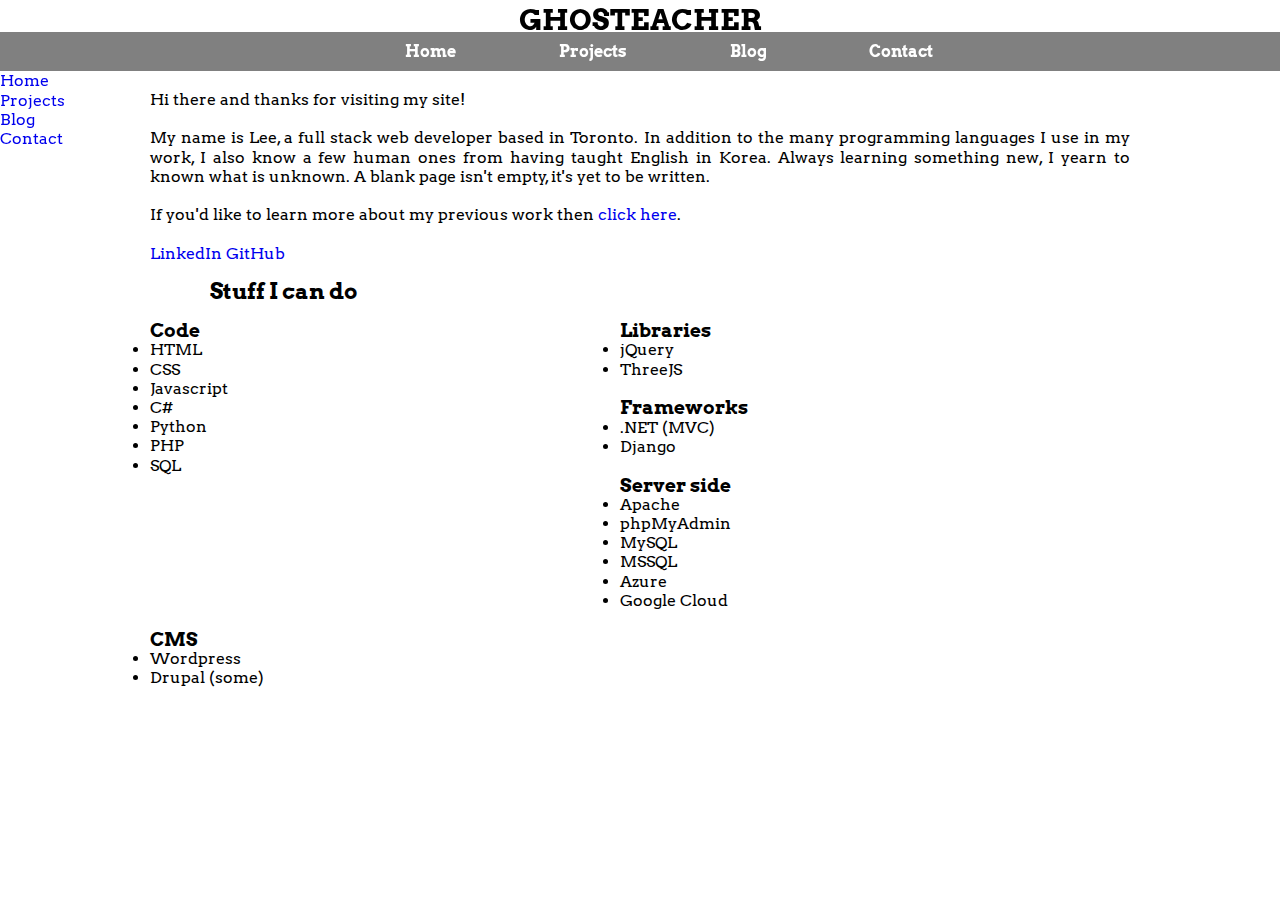
==== index.html @ 7f5c9974 "Git init" ====
<!DOCTYPE html>
<html>
    <head>
        <title>Ghosteacher</title>
        <meta charset="UTF-8">
        <meta name="viewport" content="width=device-width, initial-scale=1, maximum-scale=1">
        <link rel="stylesheet" type="text/css" href="css/global.css">
        <link rel="stylesheet" type="text/css" href="css/homepage.css">
    </head>
    <body>
        <header>
            <div id="header-logo">
                    GHOSTEACHER
            </div>
            <nav id="header-nav">
                <div class="page-wrapper"><!--PAGE WRAPPER BEGIN-->
                    <ul>
                        <li><a href="http://www.ghosteacher.com/nojs">Home</a></li>
                        <li><a href="http://www.ghosteacher.com/nojs/projects">Projects</a></li>
                        <li><a href="http://www.ghosteacher.com/nojs/blog">Blog</a></li>
                        <li><a href="http://www.ghosteacher.com/nojs/contact">Contact</a></li>
                    </ul>
                </div><!--PAGE WRAPPER END-->    
            </nav>
            <nav id="header-nav--mobile">
                <ul>
                    <li><a href="http://www.ghosteacher.com/nojs">Home</a></li>
                    <li><a href="http://www.ghosteacher.com/nojs/projects">Projects</a></li>
                    <li><a href="http://www.ghosteacher.com/nojs/blog">Blog</a></li>
                    <li><a href="http://www.ghosteacher.com/nojs/contact">Contact</a></li>
                </ul>
            </nav>
        </header>
        <main>
            <section id="main-text">
                <div class="page-wrapper"><!--PAGE WRAPPER BEGIN-->
                    <p id="about-bio">Hi there and thanks for visiting my site!<br><br>My name is Lee, a full stack web developer based in Toronto. In addition to the many programming languages I use in my work, I also know a few human ones from having taught English in Korea. Always learning something new, I yearn to known what is unknown. A blank page isn't empty, it's yet to be written.</p>
                    <br>
                    <p>If you'd like to learn more about my previous work then <a href="http://www.ghosteacher.com/nojs/projects">click here</a>.</p>
                    <br>
                    <nav id="about-links">
                        <ul>
                            <li><a href="#">LinkedIn</a></li>
                            <li><a href="#">GitHub</a></li>
                        </ul>
                    </nav>
                    <div>
                        <h2 id="about-header">Stuff I can do</h2>
                        <div id="about-technologies" class="half-column">
                            <h3>Code</h3>
                            <ul class="bulleted-list">
                                <li>HTML</li>
                                <li>CSS</li>
                                <li>Javascript</li>
                                <li>C#</li>
                                <li>Python</li>
                                <li>PHP</li>
                                <li>SQL</li>
                            </ul>
                        </div>
                        <div id="about-libraries" class="half-column">
                            <h3>Libraries</h3>
                            <ul class="bulleted-list">
                                <li>jQuery</li>
                                <li>ThreeJS</li>
                            </ul>
                        </div>
                        <div id="about-frameworks" class="half-column">
                            <h3>Frameworks</h3>
                            <ul class="bulleted-list">
                                <li>.NET (MVC)</li>
                                <li>Django</li>
                            </ul>
                        </div>
                        <div id="about-server" class="half-column">
                            <h3>Server side</h3>
                            <ul class="bulleted-list">
                                <li>Apache</li>
                                <li>phpMyAdmin</li>
                                <li>MySQL</li>
                                <li>MSSQL</li>
                                <li>Azure</li>
                                <li>Google Cloud</li>
                            </ul>
                        </div>
                        <div id="about-cms" class="half-column">
                            <h3>CMS</h3>
                            <ul class="bulleted-list">
                                <li>Wordpress</li>
                                <li>Drupal (some)</li>
                            </ul>
                        </div>
                    </div>
                </div><!--PAGE WRAPPER END-->
            </section>
        </main>
        <footer>
            
        </footer>
    </body>
</html>
---- css/global.css ----
@import 'https://fonts.googleapis.com/css?family=Arvo';

/* http://meyerweb.com/eric/tools/css/reset/ 
   v2.0 | 20110126
   License: none (public domain)
*/
html, body, div, span, applet, object, iframe,
h1, h2, h3, h4, h5, h6, p, blockquote, pre,
a, abbr, acronym, address, big, cite, code,
del, dfn, em, img, ins, kbd, q, s, samp,
small, strike, strong, sub, sup, tt, var,
b, u, i, center,
dl, dt, dd, ol, ul, li,
fieldset, form, label, legend,
table, caption, tbody, tfoot, thead, tr, th, td,
article, aside, canvas, details, embed, 
figure, figcaption, footer, header, hgroup, 
menu, nav, output, ruby, section, summary,
time, mark, audio, video {
	margin: 0;
	padding: 0;
	border: 0;
	font-size: 100%;
	font: inherit;
	vertical-align: baseline;
}
html, body{
    height: 100%;
}
a {
    text-decoration: none;
}
/* HTML5 display-role reset for older browsers */
article, aside, details, figcaption, figure, 
footer, header, hgroup, menu, nav, section {
	display: block;
}
body {
	line-height: 1;
    font-family: 'Libre Franklin', Arial,sans-serif;
}
ol, ul {
	list-style: none;
}
blockquote, q {
	quotes: none;
}
blockquote:before, blockquote:after,
q:before, q:after {
	content: '';
	content: none;
}
table {
	border-collapse: collapse;
	border-spacing: 0;
}
/*====END CSS RESET====*/

html {
  box-sizing: border-box;
}
*, *:before, *:after {
  box-sizing: inherit;
}

body{
	position: relative;
	font-family: 'Arvo', serif;
	line-height: 120%;
}

h1, h2, h3{
	font-weight: bold;
}

h1{
	font-size: 1.6em;
}

h2{
	font-size: 1.4em;
}

h3{
	font-size: 1.2em;
}

header{
	margin-top: 10px;
	position: fixed;
	width: 100%;
	z-index: 1000;
}

.page-wrapper{
	max-width: 980px;
	margin: 0 auto;
}

.half-column{
	width: 48%;
	display: inline-block;
	position: relative;
	float: left;
	margin-bottom: 2%;
}

.bulleted-list{
	list-style: disc;
}

#header-logo{
	font-weight: bold;
	font-size: 1.8em;
	text-align: center;
}

#header-nav{
	text-align: center;
	padding: 10px 15px 10px 15px;
	color: white;
	background-color: grey;
	margin-top: 3px;
}

#header-nav li{
	display: inline;
	font-weight: bold;
	padding: 5px 10px 5px 10px;
	margin: 7% 10px 10px 7%;
}

#header-nav a{
	color: inherit;
}

#header-nav--mobile{
	position: fixed;
}

@media screen and (max-width: 420px) {
	main{
		margin: 8px;
	}
	
	#header-nav{
		display: none;
	}
	
	#header-nav li{
		margin: 5px 10px 10px 5px;
	}
}
---- css/homepage.css ----
#main-text{
	position: relative;
	top: 90px;
}

#about-links li{
	display: inline;
}

#about-header{
	margin-top: 2%;
	margin-left: 60px;
	margin-bottom: 2%;
}

#about-bio{
	text-align: justify;
}

@media screen and (max-width: 420px){
	.half-column{
		width: 100%;
		text-align: center;
	}
	
	#about-header{
		text-align: center;
		margin-left: 0;
	}
}
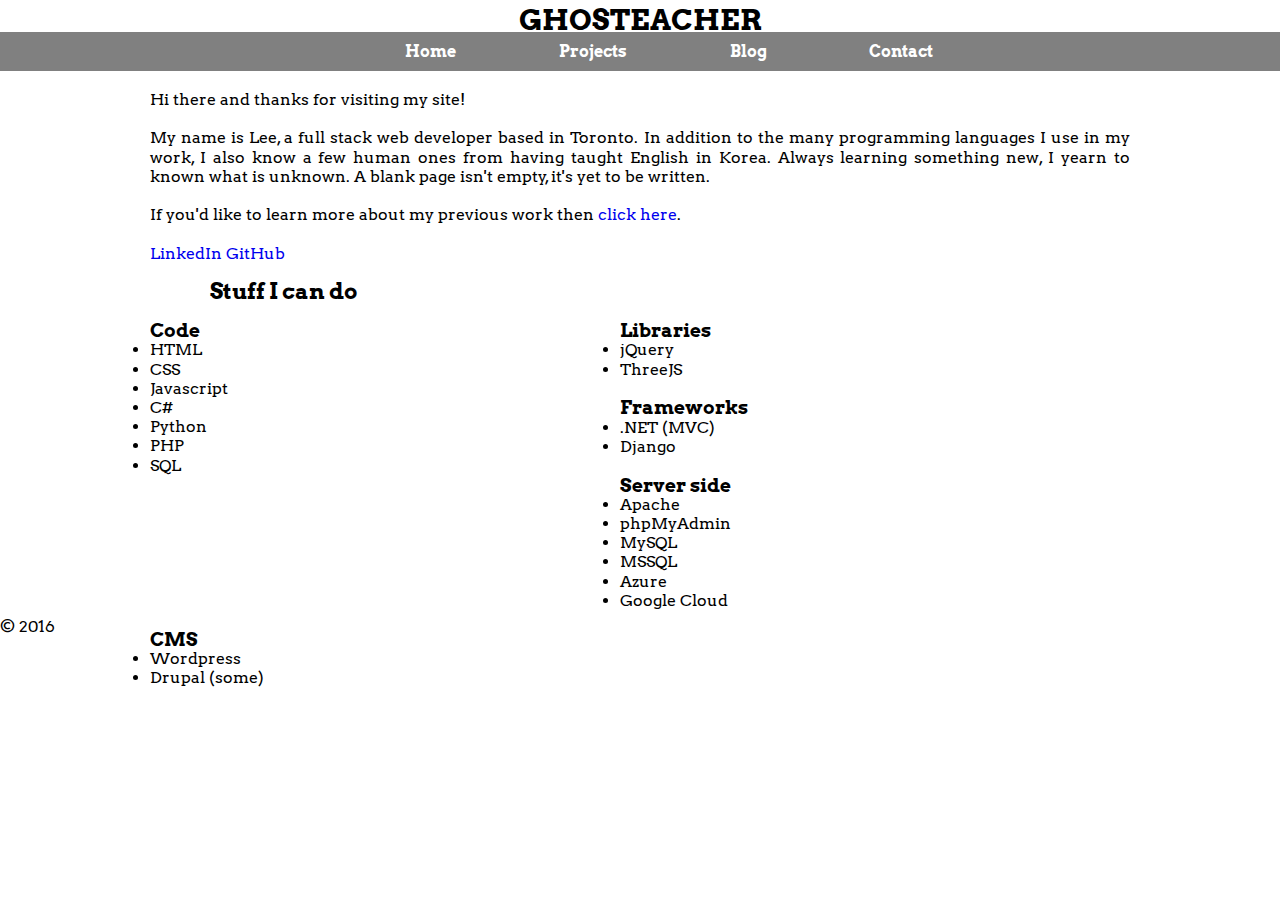
==== commit c8992ec6: "trying to implement mobile nav" ====
--- a/index.html
+++ b/index.html
@@ -8,25 +8,28 @@
         <link rel="stylesheet" type="text/css" href="css/homepage.css">
     </head>
     <body>
+        <input type="checkbox" id="header-nav--menu---checkbox">
         <header>
             <div id="header-logo">
                     GHOSTEACHER
             </div>
             <nav id="header-nav">
                 <div class="page-wrapper"><!--PAGE WRAPPER BEGIN-->
-                    <ul>
+                    <ul id="header-nav--desktop">
                         <li><a href="http://www.ghosteacher.com/nojs">Home</a></li>
                         <li><a href="http://www.ghosteacher.com/nojs/projects">Projects</a></li>
-                        <li><a href="http://www.ghosteacher.com/nojs/blog">Blog</a></li>
+                        <li><a href="http://www.ghosteacher.com/blog">Blog</a></li>
                         <li><a href="http://www.ghosteacher.com/nojs/contact">Contact</a></li>
                     </ul>
-                </div><!--PAGE WRAPPER END-->    
+					<!--<input type="checkbox" id="header-nav--menu---checkbox">-->
+					<label id="header-nav--menu---button" for="header-nav--menu---checkbox">MENU</label>
+                </div>					<!--PAGE WRAPPER END-->    
             </nav>
             <nav id="header-nav--mobile">
                 <ul>
                     <li><a href="http://www.ghosteacher.com/nojs">Home</a></li>
                     <li><a href="http://www.ghosteacher.com/nojs/projects">Projects</a></li>
-                    <li><a href="http://www.ghosteacher.com/nojs/blog">Blog</a></li>
+                    <li><a href="http://www.ghosteacher.com/blog">Blog</a></li>
                     <li><a href="http://www.ghosteacher.com/nojs/contact">Contact</a></li>
                 </ul>
             </nav>
@@ -95,7 +98,7 @@
             </section>
         </main>
         <footer>
-            
+            &copy; 2016
         </footer>
     </body>
 </html>--- a/css/global.css
+++ b/css/global.css
@@ -64,6 +64,7 @@
 }
 
 body{
+	background: white;
 	position: relative;
 	font-family: 'Arvo', serif;
 	line-height: 120%;
@@ -86,10 +87,23 @@
 }
 
 header{
-	margin-top: 10px;
 	position: fixed;
 	width: 100%;
 	z-index: 1000;
+	background-color: white;
+	top: 0px;
+}
+
+#header-nav--menu---checkbox:checked + label, main{
+	transition: right 0.5s;
+}
+
+footer{
+	min-width: 100%;
+	clear: both;
+	display: block;
+	bottom: 0px;
+	top: 10%;
 }
 
 .page-wrapper{
@@ -110,6 +124,7 @@
 }
 
 #header-logo{
+	margin-top: 10px;
 	font-weight: bold;
 	font-size: 1.8em;
 	text-align: center;
@@ -123,6 +138,16 @@
 	margin-top: 3px;
 }
 
+#header-nav--menu---checkbox{
+	position: fixed;
+	z-index: -1000;
+	left: -10000px;
+}
+
+#header-nav--menu---button{
+	display: none;
+}
+
 #header-nav li{
 	display: inline;
 	font-weight: bold;
@@ -136,6 +161,7 @@
 
 #header-nav--mobile{
 	position: fixed;
+	right: -100px;
 }
 
 @media screen and (max-width: 420px) {
@@ -143,11 +169,34 @@
 		margin: 8px;
 	}
 	
-	#header-nav{
+	#header-nav--desktop{
 		display: none;
 	}
 	
+	#header-nav--menu---button{
+		display: block;
+	}
+
 	#header-nav li{
 		margin: 5px 10px 10px 5px;
 	}
+
+	/*#header-nav--mobile{
+		right: 0px;
+	}*/
+
+	#header-nav--menu---checkbox:checked ~ main{
+		position: fixed;
+		right: 100px;
+	}
+
+	#header-nav--menu---checkbox:checked + #header-nav--mobile{
+		right: 0px;
+	}
+
+	footer{
+		top: 10%;
+		clear: both;
+		position: relative;
+	}
 }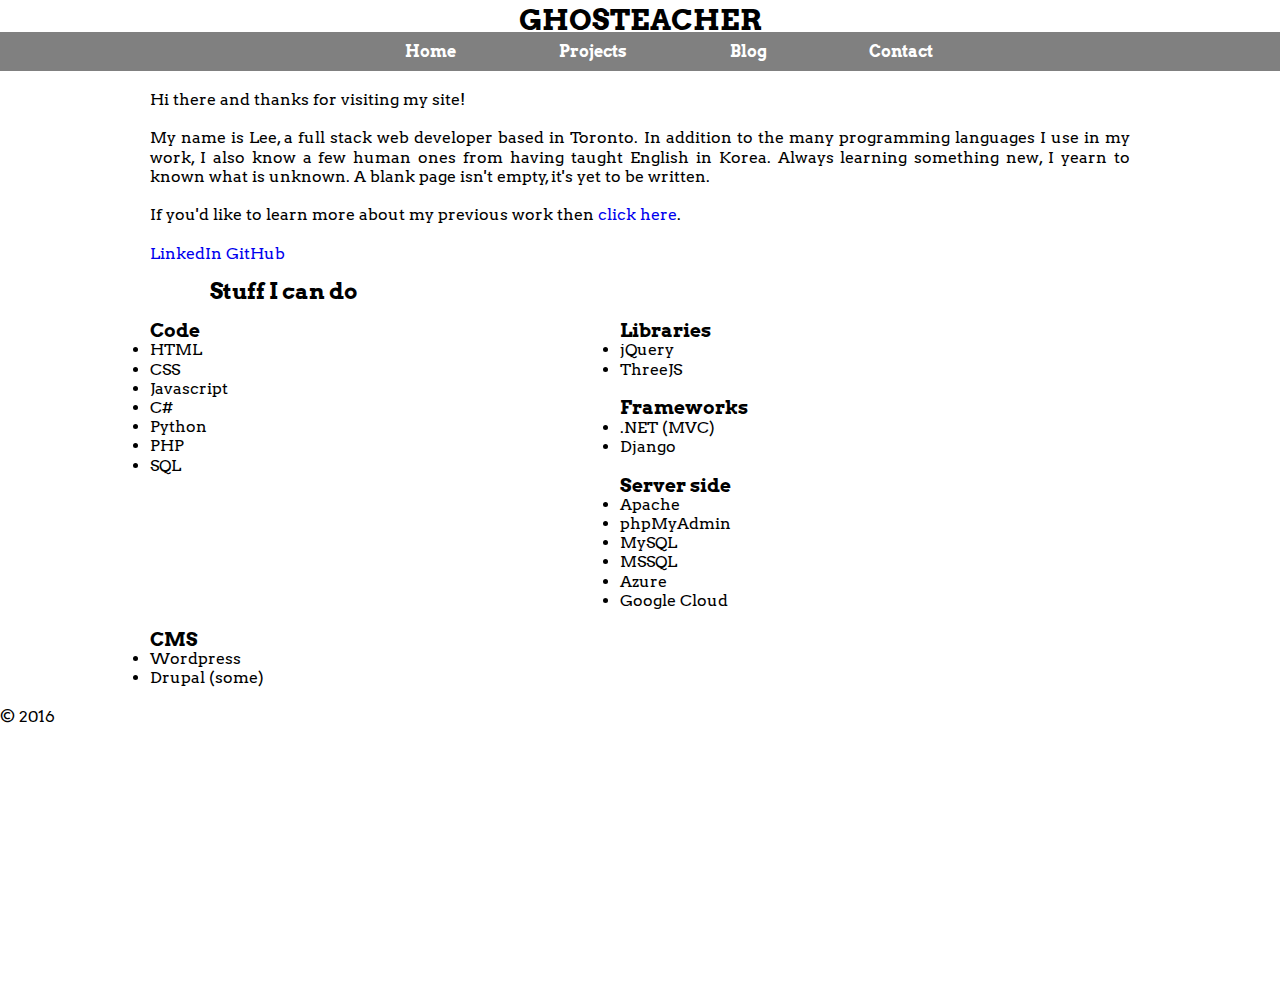
==== commit 5889dfe2: "Separated mobile menu from main site content. Main site content in its own div. global.css reflects " ====
--- a/index.html
+++ b/index.html
@@ -8,7 +8,16 @@
         <link rel="stylesheet" type="text/css" href="css/homepage.css">
     </head>
     <body>
+        <nav id="header-nav--mobile">
+            <ul>
+                <li><a href="http://www.ghosteacher.com/nojs">Home</a></li>
+                <li><a href="http://www.ghosteacher.com/nojs/projects">Projects</a></li>
+                <li><a href="http://www.ghosteacher.com/blog">Blog</a></li>
+                <li><a href="http://www.ghosteacher.com/nojs/contact">Contact</a></li>
+            </ul>
+        </nav>
         <input type="checkbox" id="header-nav--menu---checkbox">
+        <div id="site-wrapper"><!--BEGIN site-wrapper-->
         <header>
             <div id="header-logo">
                     GHOSTEACHER
@@ -24,14 +33,6 @@
 					<!--<input type="checkbox" id="header-nav--menu---checkbox">-->
 					<label id="header-nav--menu---button" for="header-nav--menu---checkbox">MENU</label>
                 </div>					<!--PAGE WRAPPER END-->    
-            </nav>
-            <nav id="header-nav--mobile">
-                <ul>
-                    <li><a href="http://www.ghosteacher.com/nojs">Home</a></li>
-                    <li><a href="http://www.ghosteacher.com/nojs/projects">Projects</a></li>
-                    <li><a href="http://www.ghosteacher.com/blog">Blog</a></li>
-                    <li><a href="http://www.ghosteacher.com/nojs/contact">Contact</a></li>
-                </ul>
             </nav>
         </header>
         <main>
@@ -100,5 +101,6 @@
         <footer>
             &copy; 2016
         </footer>
+        </div><!--END site-wrapper-->
     </body>
 </html>--- a/css/global.css
+++ b/css/global.css
@@ -68,6 +68,7 @@
 	position: relative;
 	font-family: 'Arvo', serif;
 	line-height: 120%;
+	overflow-x: hidden;
 }
 
 h1, h2, h3{
@@ -94,9 +95,14 @@
 	top: 0px;
 }
 
-#header-nav--menu---checkbox:checked + label, main{
+main{
+	margin-top: 90px;
+	transition: all 0.4s;
+}
+
+/*#header-nav--menu---checkbox:checked + label, main{
 	transition: right 0.5s;
-}
+}*/
 
 footer{
 	min-width: 100%;
@@ -161,12 +167,20 @@
 
 #header-nav--mobile{
 	position: fixed;
-	right: -100px;
+	right: 0px;
+	top: 90px;
+	z-index: -100;
+}
+
+#site-wrapper{
+	background-color: white;
+	z-index: 100;
 }
 
 @media screen and (max-width: 420px) {
 	main{
-		margin: 8px;
+		margin-right: 8px;
+		margin-left: 8px;
 	}
 	
 	#header-nav--desktop{
@@ -185,9 +199,28 @@
 		right: 0px;
 	}*/
 
-	#header-nav--menu---checkbox:checked ~ main{
-		position: fixed;
+	#header-nav--menu---checkbox:checked ~ #site-wrapper{
+		position: relative; /*relative moves the element, absolute squishes the element*/
 		right: 100px;
+		transition: right 0.3s;
+	}
+
+	#header-nav--menu---checkbox + label, #site-wrapper{
+		transition: right 0.3s;
+	}
+
+	#header-nav--menu---checkbox:checked ~ #site-wrapper{
+		box-shadow: 0 0 5px 5px rgba(0, 0, 0, 0.5);
+	}
+
+	#header-nav--menu---checkbox:checked > header > nav{
+		right: 0px;
+	}
+
+	#header-nav--menu---checkbox:checked ~ footer{
+		bottom: 10%;
+		position: absolute;
+		display: none;
 	}
 
 	#header-nav--menu---checkbox:checked + #header-nav--mobile{
@@ -195,7 +228,8 @@
 	}
 
 	footer{
-		top: 10%;
+		/*top: 10%;*/
+		bottom: 10%;
 		clear: both;
 		position: relative;
 	}
--- a/css/homepage.css
+++ b/css/homepage.css
@@ -1,8 +1,3 @@
-#main-text{
-	position: relative;
-	top: 90px;
-}
-
 #about-links li{
 	display: inline;
 }
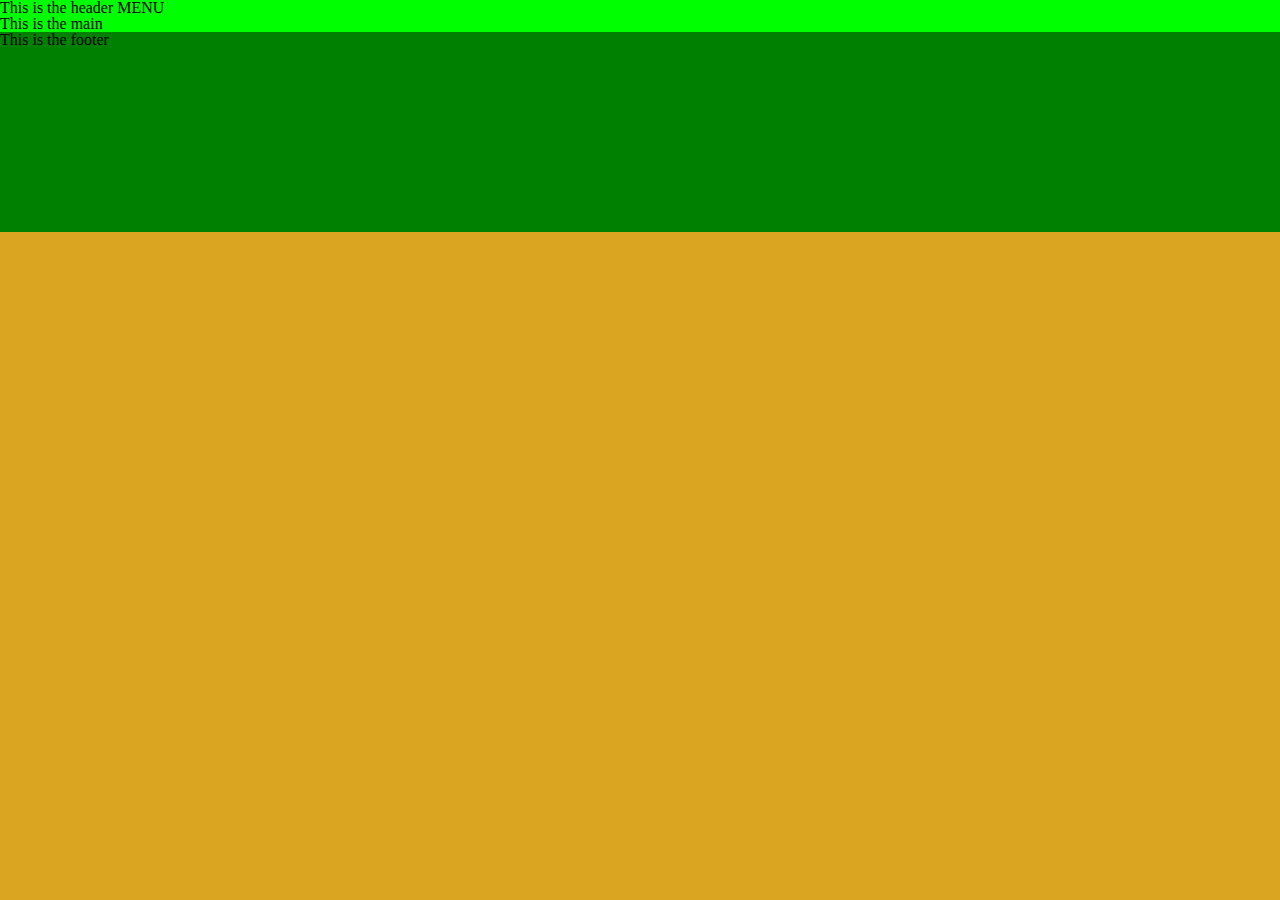
==== commit 9250e2e5: "new simplifed version" ====
--- a/index.html
+++ b/index.html
@@ -1,106 +1,30 @@
 <!DOCTYPE html>
 <html>
     <head>
-        <title>Ghosteacher</title>
-        <meta charset="UTF-8">
-        <meta name="viewport" content="width=device-width, initial-scale=1, maximum-scale=1">
-        <link rel="stylesheet" type="text/css" href="css/global.css">
-        <link rel="stylesheet" type="text/css" href="css/homepage.css">
+        <meta charset='utf-8'>
+        <link rel="stylesheet" type="text/css" href="./static/style/reset.css">
+        <link rel="stylesheet" type="text/css" href="./static/style/menu.css">
     </head>
     <body>
-        <nav id="header-nav--mobile">
+        <nav id="mobile-nav">
             <ul>
-                <li><a href="http://www.ghosteacher.com/nojs">Home</a></li>
-                <li><a href="http://www.ghosteacher.com/nojs/projects">Projects</a></li>
-                <li><a href="http://www.ghosteacher.com/blog">Blog</a></li>
-                <li><a href="http://www.ghosteacher.com/nojs/contact">Contact</a></li>
+                <li>nav item 1</li>
+                <li>nav item 2</li>
+                <li>nav item 3</li>
             </ul>
         </nav>
-        <input type="checkbox" id="header-nav--menu---checkbox">
-        <div id="site-wrapper"><!--BEGIN site-wrapper-->
-        <header>
-            <div id="header-logo">
-                    GHOSTEACHER
-            </div>
-            <nav id="header-nav">
-                <div class="page-wrapper"><!--PAGE WRAPPER BEGIN-->
-                    <ul id="header-nav--desktop">
-                        <li><a href="http://www.ghosteacher.com/nojs">Home</a></li>
-                        <li><a href="http://www.ghosteacher.com/nojs/projects">Projects</a></li>
-                        <li><a href="http://www.ghosteacher.com/blog">Blog</a></li>
-                        <li><a href="http://www.ghosteacher.com/nojs/contact">Contact</a></li>
-                    </ul>
-					<!--<input type="checkbox" id="header-nav--menu---checkbox">-->
-					<label id="header-nav--menu---button" for="header-nav--menu---checkbox">MENU</label>
-                </div>					<!--PAGE WRAPPER END-->    
-            </nav>
-        </header>
-        <main>
-            <section id="main-text">
-                <div class="page-wrapper"><!--PAGE WRAPPER BEGIN-->
-                    <p id="about-bio">Hi there and thanks for visiting my site!<br><br>My name is Lee, a full stack web developer based in Toronto. In addition to the many programming languages I use in my work, I also know a few human ones from having taught English in Korea. Always learning something new, I yearn to known what is unknown. A blank page isn't empty, it's yet to be written.</p>
-                    <br>
-                    <p>If you'd like to learn more about my previous work then <a href="http://www.ghosteacher.com/nojs/projects">click here</a>.</p>
-                    <br>
-                    <nav id="about-links">
-                        <ul>
-                            <li><a href="#">LinkedIn</a></li>
-                            <li><a href="#">GitHub</a></li>
-                        </ul>
-                    </nav>
-                    <div>
-                        <h2 id="about-header">Stuff I can do</h2>
-                        <div id="about-technologies" class="half-column">
-                            <h3>Code</h3>
-                            <ul class="bulleted-list">
-                                <li>HTML</li>
-                                <li>CSS</li>
-                                <li>Javascript</li>
-                                <li>C#</li>
-                                <li>Python</li>
-                                <li>PHP</li>
-                                <li>SQL</li>
-                            </ul>
-                        </div>
-                        <div id="about-libraries" class="half-column">
-                            <h3>Libraries</h3>
-                            <ul class="bulleted-list">
-                                <li>jQuery</li>
-                                <li>ThreeJS</li>
-                            </ul>
-                        </div>
-                        <div id="about-frameworks" class="half-column">
-                            <h3>Frameworks</h3>
-                            <ul class="bulleted-list">
-                                <li>.NET (MVC)</li>
-                                <li>Django</li>
-                            </ul>
-                        </div>
-                        <div id="about-server" class="half-column">
-                            <h3>Server side</h3>
-                            <ul class="bulleted-list">
-                                <li>Apache</li>
-                                <li>phpMyAdmin</li>
-                                <li>MySQL</li>
-                                <li>MSSQL</li>
-                                <li>Azure</li>
-                                <li>Google Cloud</li>
-                            </ul>
-                        </div>
-                        <div id="about-cms" class="half-column">
-                            <h3>CMS</h3>
-                            <ul class="bulleted-list">
-                                <li>Wordpress</li>
-                                <li>Drupal (some)</li>
-                            </ul>
-                        </div>
-                    </div>
-                </div><!--PAGE WRAPPER END-->
-            </section>
-        </main>
-        <footer>
-            &copy; 2016
-        </footer>
-        </div><!--END site-wrapper-->
+        <input type="checkbox" id="mobile-nav--trigger" value="">
+        <div class="site-wrapper">
+            <header>
+                This is the header
+                <label for="mobile-nav--trigger">MENU</label>
+            </header>
+            <main>
+                This is the main
+            </main>
+            <footer>
+                This is the footer
+            </footer>
+        </div>
     </body>
 </html>--- a/static/style/menu.css
+++ b/static/style/menu.css
@@ -0,0 +1,53 @@
+html, body{
+    min-height: 100%;
+    background-color: goldenrod;
+    padding: 0;
+    position: relative;
+}
+
+footer{
+    min-height: 200px;
+    background-color: green;
+}
+
+ul{
+    list-style-type: none;
+}
+
+.site-wrapper{
+    display: block;
+    z-index: 2;
+    background-color: lime;
+    min-height: 100%;
+    position: relative;
+	top: 0; /*for smooth animation, an origin of the element must be declared. Because I want the element to move from the top, I'm going to start from 0 but this can be any number*/
+	left: 0;
+	width: 100%;
+	-webkit-transition: top 0.4s; /*safari*/
+    transition: top 0.4s;
+    overflow-x: hidden;
+}
+
+input#mobile-nav--trigger{
+    position: absolute;
+    clip: rect(0,0,0,0);
+}
+
+input#mobile-nav--trigger:checked ~ .site-wrapper{
+    top: 200px;
+}
+
+/*#mobile-nav--trigger + label, .site-wrapper{
+	-webkit-transition: all 0.4s;
+    transition: all 0.4s;
+
+}*/
+
+nav#mobile-nav{
+    background-color: white;
+    text-align: center;
+    position: fixed;
+    width: 100%;
+    top: 0;
+    z-index: -1;
+}
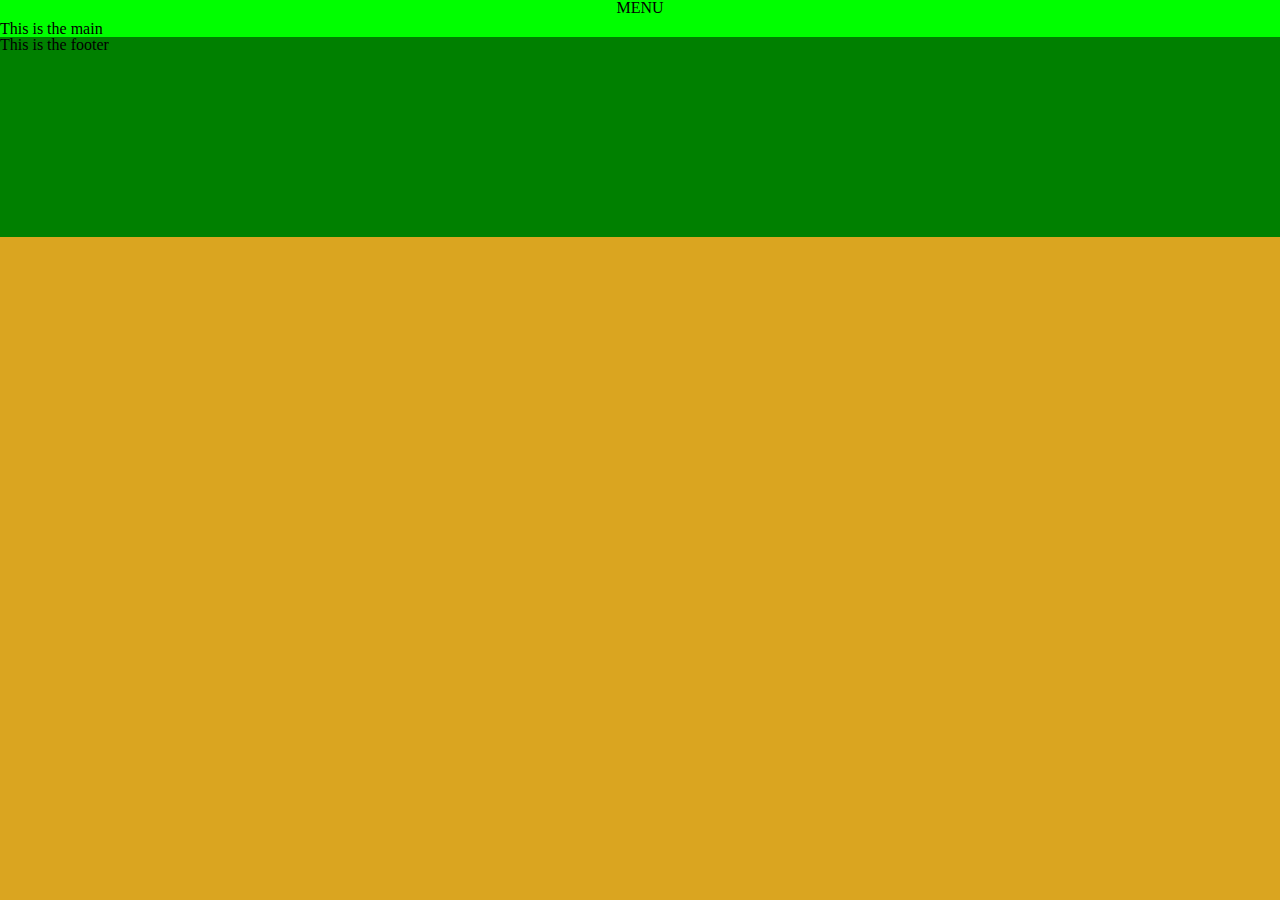
==== commit c4fe8adb: "Adjusting header" ====
--- a/index.html
+++ b/index.html
@@ -2,6 +2,7 @@
 <html>
     <head>
         <meta charset='utf-8'>
+        <meta name="viewport" content="width=device-width, initial-scale=1.0">
         <link rel="stylesheet" type="text/css" href="./static/style/reset.css">
         <link rel="stylesheet" type="text/css" href="./static/style/menu.css">
     </head>
@@ -16,7 +17,6 @@
         <input type="checkbox" id="mobile-nav--trigger" value="">
         <div class="site-wrapper">
             <header>
-                This is the header
                 <label for="mobile-nav--trigger">MENU</label>
             </header>
             <main>
--- a/static/style/menu.css
+++ b/static/style/menu.css
@@ -3,6 +3,16 @@
     background-color: goldenrod;
     padding: 0;
     position: relative;
+}
+
+header{
+    text-align: center;
+    vertical-align: center;
+}
+
+header > label[for='mobile-nav--trigger']{
+    display: block;
+    height: 1.3em;
 }
 
 footer{
@@ -49,5 +59,14 @@
     position: fixed;
     width: 100%;
     top: 0;
-    z-index: -1;
+    z-index: 0;
 }
+
+/*nav#mobile-nav > ul > li:first-child{
+    margin-top: 15px;
+}
+
+nav#mobile-nav > ul > li{
+    margin-bottom: 15px;
+    border-top: 1px solid black;
+}*/
